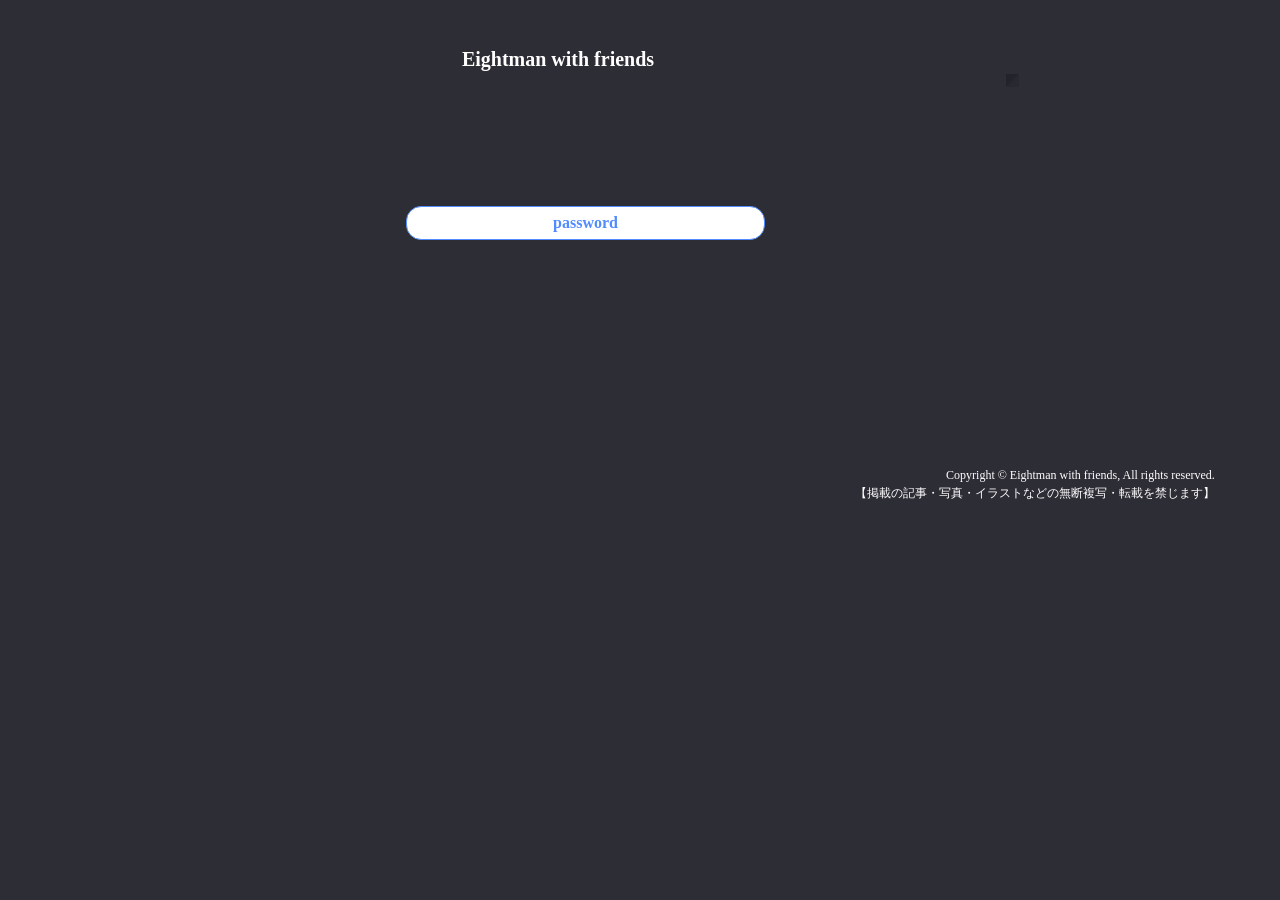
==== index.html @ 25fed185 "Add files via upload" ====
<!DOCTYPE html>
<html lang="ja">
<head>
<meta charset="UTF-8">
<meta name="viewport" content="width=device-width, initial-scale=1">
<title>Eightman with friendsのホームページ | 息抜きに。</title><!--[if lt IE 9]>
<script src="html5.js" type="text/javascript"></script>
<![endif]-->
<link rel="stylesheet" type="text/css" href="style.css"></head>
<body class="basic2 home" id="hpb-sp-20-0030-47">
<div id="page" class="site">
<header id="masthead" class="site-header sp-part-top sp-header2" role="banner">
<div id="masthead-inner" class="sp-part-top sp-header-inner">
<header id="sp-page-title-1" class="entry-header sp-part-top sp-page-title">
<h1 class="entry-title">Eightman with friends</h1></header>
<div id="sp-site-branding2-1" class="sp-part-top sp-site-branding2">
<h1 class="site-title sp-part-top sp-site-title" id=""><a href="index.html">Eightman with friendsのホームページ</a></h1>
<h2 class="site-description sp-part-top sp-catchphrase" id="">息抜きに。</h2>
<div class="extra sp-part-top sp-site-branding-extra" style="min-height: 20px" id="sp-site-branding-extra-1"></div></div></div></header>
<div id="main" class="site-main sp-part-top sp-main">
<div id="main-inner">
<div id="primary" class="content-area">
<div id="content" class="site-content sp-part-top sp-content page-toppage" role="main">
<article>
<div id="page-content" class="sp-part-top sp-block-container">
<p style="text-align : left;" class="paragraph"> </p><br><br><br><br><br><br><br>
<p style="text-align : center;" class="paragraph"> </p>
<div id="sp-button-1" class="sp-part-top sp-button"><a href="#">password</a></div>
<p style="text-align : center;" class="paragraph"> </p></div></article></div></div></div></div>
<footer id="colophon" class="site-footer sp-part-top sp-footer2" role="contentinfo">
<div id="colophon-inner" class="sp-part-top sp-footer-inner">
<div id="sp-block-container-1" class="sp-part-top sp-block-container">
<p class="copyright paragraph" style="text-align : right;">Copyright &copy; Eightman with friends, All rights reserved.<br>
【掲載の記事・写真・イラストなどの無断複写・転載を禁じます】</p></div></div></footer></div><script type="text/javascript" src="navigation.js"></script></body></html>
---- style.css ----
#colophon{
  background-color : #2d2d36;
}

#content{
  min-height : 50px;
}

#contenthead {
}

#masthead {
}

#page{
  font-size : 1.6rem;
}

#sidebar1 > nav{
  margin-bottom : 40px;
}

#sidebar2 > nav{
  margin-bottom : 40px;
}

*{
  box-sizing : border-box;
  
}

.screen-reader-text{
  display : none;
}

.sp-block-container{
  padding-top : 0px;
  padding-left : 0px;
  padding-right : 0px;
  padding-bottom : 0px;
}

.sp-block-container > h1{
  font-size : 2.4rem;
}

.sp-block-container > h2{
  font-size : 1.8rem;
}

.sp-block-container > h3{
  font-size : 1.5rem;
}

.sp-block-container > h4{
  font-size : 1.4rem;
}

.sp-block-container > h5{
  font-size : 1.3rem;
}

.sp-block-container > h6{
  font-size : 1.1rem;
}

.sp-block-container > hr{
  border-bottom-color : initial;
  color : #e2e2e2;
  margin-top : 25px;
  margin-left : 0px;
  margin-right : 0px;
  margin-bottom : 30px;
  border-top-width : 1px;
  border-left-width : medium;
  border-right-width : medium;
  border-bottom-width : medium;
  border-top-style : solid;
  border-left-style : none;
  border-right-style : none;
  border-bottom-style : none;
  border-top-color : #e2e2e2;
  border-left-color : initial;
  border-right-color : initial;
  border-bottom-color : initial;
  height : 1px;
}

.sp-block-container > p{
  font-size : 1.3rem;
  line-height : 1.5;
  text-align : justify;
  padding-left : 0.1em;
  padding-right : 0.1em;
  margin-top : 0.5em;
  margin-bottom : 1.5em;
  text-justify : inter-ideograph;
}

.sp-block-container > p.indent{
  padding-left : 1em;
}

.sp-block-container > p.large{
  font-size : 1.2em;
}

.sp-bread-crumb div{
  padding-bottom : 10px;
  margin-top : 10px;
  margin-right : 10px;
  width : auto;
  display : inline-block;
}

.sp-button{
  width : 122px;
}

.sp-button a{
  text-decoration : none;
  text-align : center;
  padding-top : 6px;
  padding-left : 0px;
  padding-right : 0px;
  padding-bottom : 6px;
  border-top-width : 1px;
  border-left-width : 1px;
  border-right-width : 1px;
  border-bottom-width : 1px;
  border-top-style : solid;
  border-left-style : solid;
  border-right-style : solid;
  border-bottom-style : solid;
  border-top-color : #f0f0f0;
  border-left-color : #f0f0f0;
  border-right-color : #f0f0f0;
  border-bottom-color : #f0f0f0;
  border-top-left-radius : 5px 5px;
  border-top-right-radius : 5px 5px;
  border-bottom-right-radius : 5px 5px;
  border-bottom-left-radius : 5px 5px;
  height : 100%;
  display : block;
  box-sizing : border-box;
}

.sp-button a:hover{
  border-top-width : 1px;
  border-left-width : 1px;
  border-right-width : 1px;
  border-bottom-width : 1px;
  border-top-style : solid;
  border-left-style : solid;
  border-right-style : solid;
  border-bottom-style : solid;
  border-top-color : #d8d8d8;
  border-left-color : #d8d8d8;
  border-right-color : #d8d8d8;
  border-bottom-color : #d8d8d8;
}

.sp-column.accordion > .column-label h3::after{
  border-top-width : 5px;
  border-left-width : 6px;
  border-right-width : 6px;
  border-top-style : solid;
  border-left-style : solid;
  border-right-style : solid;
  border-top-color : rgba(255, 255, 255, 0.45);
  border-left-color : transparent;
  border-right-color : transparent;
  width : 0px;
  height : 0px;
  display : block;
  position : absolute;
  top : 0.5em;
  right : 0px;
  content : "";
}

.sp-column.toggled-on > .column-label h3::after{
  display : none;
}

.sp-column.toggled-on > .column-label h3::before{
  border-left-width : 6px;
  border-right-width : 6px;
  border-bottom-width : 5px;
  border-left-style : solid;
  border-right-style : solid;
  border-bottom-style : solid;
  border-left-color : transparent;
  border-right-color : transparent;
  border-bottom-color : rgba(255, 255, 255, 0.45);
  width : 0px;
  height : 0px;
  display : block;
  position : absolute;
  top : 0.5em;
  right : 0px;
  content : "";
}

.sp-column > .column-body{
  padding-top : 5px;
  padding-left : 5px;
  padding-right : 5px;
  padding-bottom : 5px;
}

.sp-definition-list > dd{
  margin-left : 94px;
  margin-bottom : 25px;
}

.sp-definition-list > dt{
  padding-top : 5px;
  padding-left : 25px;
  padding-right : 0px;
  padding-bottom : 5px;
  margin-bottom : 10px;
}

.sp-form input{
  font-size : 1.4rem;
  font-family : "ヒラギノ角ゴ Pro W3", "Hiragino Kaku Gothic Pro", "メイリオ", Meiryo, Osaka, "ＭＳ Ｐゴシック", "MS PGothic", Arial, sans-serif;
}

.sp-form input[type="date"]{
  padding-top : 5px;
  padding-left : 5px;
  padding-right : 5px;
  padding-bottom : 5px;
  width : 90%;
}

.sp-form input[type="radio"]{
  vertical-align : middle;
  width : 20px;
}

.sp-form input[type="submit"]{
  font-size : 1.4rem;
  color : #555555;
  background-color : #dcdada;
  padding-top : 5px;
  padding-left : 8px;
  padding-right : 8px;
  padding-bottom : 5px;
  margin-top : 15px;
  width : auto;
  min-width : 100px;
  float : right;
  position : relative;
  cursor : pointer;
}

.sp-form input[type="text"]{
  padding-top : 5px;
  padding-left : 5px;
  padding-right : 5px;
  padding-bottom : 5px;
  width : 90%;
}

.sp-form table{
  border-top-width : 1px;
  border-left-width : 1px;
  border-top-style : solid;
  border-left-style : solid;
  border-top-color : #000000;
  border-left-color : #000000;
  width : 100%;
  border-collapse : collapse;
  border-spacing : 0px 0px;
}

.sp-form td{
  color : #000000;
  background-color : #ffffff;
  padding-top : 5px;
  padding-left : 18px;
  padding-right : 18px;
  padding-bottom : 5px;
  border-right-width : 1px;
  border-bottom-width : 1px;
  border-right-style : solid;
  border-bottom-style : solid;
  border-right-color : #000000;
  border-bottom-color : #000000;
  width : auto;
}

.sp-form textarea{
  font-size : 1.4rem;
  font-family : "ヒラギノ角ゴ Pro W3", "Hiragino Kaku Gothic Pro", "メイリオ", Meiryo, Osaka, "ＭＳ Ｐゴシック", "MS PGothic", Arial, sans-serif;
  padding-top : 5px;
  padding-left : 5px;
  padding-right : 5px;
  padding-bottom : 5px;
  width : 90%;
  height : 150px;
}

.sp-form th{
  font-weight : normal;
  color : #000000;
  background-color : #f4f4f4;
  text-align : left;
  padding-top : 5px;
  padding-left : 18px;
  padding-right : 18px;
  padding-bottom : 5px;
  border-right-width : 1px;
  border-bottom-width : 1px;
  border-right-style : solid;
  border-bottom-style : solid;
  border-right-color : #000000;
  border-bottom-color : #000000;
  width : auto;
  min-width : 50px;
}

.sp-google-map{
  background-position : center center;
  margin-top : 20px;
  max-width : 100%;
  word-wrap : normal;
}

.sp-google-map img{
  max-width : none !important;
}

.sp-html-src{
  margin-top : 20px;
}

.sp-html-src > iframe{
  display : block;
}

.sp-item-gallery.grid > ul > li{
  overflow : hidden;
}

.sp-item-gallery.masonry > ul > li{
  height : auto !important;
}

.sp-item-gallery > ul > li > div img.item-gallery-thumbnail{
  max-width : 100%;
}

.sp-list{
  padding-right : 1em;
  margin-bottom : 1.5em;
  list-style-position : inside;
}

.sp-list > li{
  text-align : justify;
  padding-top : 6px;
  padding-bottom : 6px;
  margin-top : 0px;
  margin-left : 0px;
  margin-right : 0px;
  margin-bottom : 0px;
  text-justify : inter-ideograph;
}

.sp-page-title > h1{
  font-size : 1.8rem;
  font-weight : bold;
}

.sp-part-top{
  display : block;
  position : relative;
  box-sizing : border-box;
}

.sp-part-top:not(table)::after{
  clear : both;
  display : table;
  content : "";
}

.sp-site-branding2 .site-description{
  font-size : 1rem;
  font-weight : normal;
  color : #929292;
}

.sp-site-navigation{
  color : black;
  background-color : white;
}

.sp-site-navigation .menu-toggle{
  display : none;
  cursor : pointer;
}

.sp-site-navigation.vertical{
  font-size : 1.3rem;
  border-top-width : 1px;
  border-bottom-width : 1px;
  border-top-style : solid;
  border-bottom-style : solid;
  border-top-color : #d2c9b8;
  border-bottom-color : #d2c9b8;
  width : 100%;
}

.sp-site-navigation.vertical ul{
  line-height : 30px;
  padding-top : 0px;
  padding-left : 0px;
  padding-right : 0px;
  padding-bottom : 0px;
  margin-top : 0px;
  margin-left : 0px;
  margin-right : 0px;
  margin-bottom : 0px;
  list-style-type : none;
  list-style-position : outside;
}

.sp-site-navigation.vertical ul li.current-menu-ancestor > a{
  color : #ffffff;
  background-color : rgba(0, 0, 0, 0.3);
}

.sp-site-navigation.vertical ul li.current-menu-item > a{
  color : #ffffff;
  background-color : rgba(0, 0, 0, 0.3);
}

.sp-site-navigation.vertical ul li.current_page_ancestor > a{
  color : #ffffff;
  background-color : rgba(0, 0, 0, 0.3);
}

.sp-site-navigation.vertical ul li.current_page_item > a{
  color : #ffffff;
  background-color : rgba(0, 0, 0, 0.3);
}

.sp-site-navigation.vertical ul li > a{
  text-decoration : none;
  padding-top : 10px;
  padding-left : 20px;
  padding-right : 20px;
  padding-bottom : 10px;
  display : block;
}

.sp-site-navigation.vertical ul li > a:active{
  color : #ffffff;
  background-color : rgba(0, 0, 0, 0.3);
}

.sp-site-navigation.vertical ul li > a:hover{
  color : #ffffff;
  background-color : rgba(0, 0, 0, 0.3);
}

.sp-site-navigation.vertical ul ul li > a{
  padding-top : 10px;
  padding-left : 40px;
  padding-right : 40px;
  padding-bottom : 10px;
}

.sp-site-navigation.vertical > ul{
  margin-top : 0px;
  margin-left : auto;
  margin-right : auto;
  margin-bottom : 0px;
  width : 100%;
}

.sp-site-navigation.vertical > ul > li{
  padding-top : 0px;
  padding-left : 0px;
  padding-right : 0px;
  padding-bottom : 0px;
  width : 100%;
}

.sp-site-navigation.vertical > ul > li:hover > ul{
  display : block;
}

.sp-sns-button > ul > li > iframe[src*="mixi"][src*="show_faces=false"]{
  max-width : 58px;
}

.sp-sns-button > ul > li > iframe[src*="mixi"][src*="show_faces=true"]{
  max-width : 100%;
}

.sp-table{
  margin-top : 5px;
  margin-left : auto;
  margin-right : auto;
  margin-bottom : 5px;
  border-top-width : 1px;
  border-left-width : 1px;
  border-top-style : solid;
  border-left-style : solid;
  border-top-color : #d8d8d8;
  border-left-color : #d8d8d8;
  width : 100%;
  display : table;
  border-collapse : collapse;
}

.sp-table > * > tr > td{
  padding-top : 5px;
  padding-left : 8px;
  padding-right : 8px;
  padding-bottom : 5px;
  border-right-width : 1px;
  border-bottom-width : 1px;
  border-right-style : solid;
  border-bottom-style : solid;
  border-right-color : #d8d8d8;
  border-bottom-color : #d8d8d8;
}

.sp-table > * > tr > th{
  padding-top : 5px;
  padding-left : 8px;
  padding-right : 8px;
  padding-bottom : 5px;
  border-right-width : 1px;
  border-bottom-width : 1px;
  border-right-style : solid;
  border-bottom-style : solid;
  border-right-color : #d8d8d8;
  border-bottom-color : #d8d8d8;
}

.sp-table > * > tr > th.col-title{
  background-color : rgba(0, 0, 0, 0.0625);
}

.sp-table > * > tr > th.row-title{
  background-color : rgba(0, 0, 0, 0.0625);
}

.sp-wp-post-list{
  padding-top : 0px;
  padding-left : 0px;
  padding-right : 0px;
  padding-bottom : 0px;
  margin-top : 2em;
  margin-left : 0px;
  margin-right : 0px;
  margin-bottom : 2em;
}

.sp-wp-post-list .navigation-post{
  margin-top : 0.67em;
}

.sp-wp-post-list .navigation-post .nav-next{
  margin-right : 10px;
  float : right;
}

.sp-wp-post-list .navigation-post .nav-previous{
  margin-left : 10px;
  float : left;
}

.sp-wp-post-list .navigation-post::after{
  clear : both;
  display : table;
  content : "";
}

.sp-wp-post-list .navigation-post > h1{
  display : none;
}

.sp-wp-post-list > article{
  margin-top : 0.67em;
  margin-left : 0px;
  margin-right : 0px;
  margin-bottom : 0.67em;
}

.sp-wp-post-list > h3{
  background-color : #f4f4f4;
  background-image : none;
  background-repeat : repeat;
  background-attachment : scroll;
  background-position : 0% 0%;
  background-clip : border-box;
  background-origin : padding-box;
  background-size : auto auto;
}

.sp-yahoo-map{
  background-position : center center;
  margin-top : 20px;
}

a{
  color : #256eff;
  outline-width : medium;
  outline-style : none;
  outline-color : black;
}

a:focus{
  color : #256eff;
  text-decoration : none;
}

a:hover{
  color : #256eff;
  text-decoration : none;
}

article{
  display : block;
}

aside{
  display : block;
}

body{
  font-size : 1.3rem;
  font-family : "ヒラギノ角ゴ Pro W3", "Hiragino Kaku Gothic Pro", "メイリオ", Meiryo, Osaka, "ＭＳ Ｐゴシック", "MS PGothic", Arial, sans-serif;
  line-height : 1.3;
  color : #000000;
  background-color : #2d2d36;
  text-align : left;
  padding-top : 0px;
  padding-left : 0px;
  padding-right : 0px;
  padding-bottom : 0px;
  margin-top : 0px;
  margin-left : 0px;
  margin-right : 0px;
  margin-bottom : 0px;
  word-wrap : break-word;
}

details{
  display : block;
}

dl{
  margin-top : 0px;
  box-sizing : border-box;
}

figcaption{
  display : block;
}

figure{
  display : block;
}

footer{
  display : block;
}

h1{
  margin-top : 0px;
  box-sizing : border-box;
}

h2{
  margin-top : 0px;
  box-sizing : border-box;
}

h3{
  margin-top : 0px;
  box-sizing : border-box;
}

h4{
  margin-top : 0px;
  box-sizing : border-box;
}

h5{
  margin-top : 0px;
  box-sizing : border-box;
}

h6{
  margin-top : 0px;
  box-sizing : border-box;
}

header{
  display : block;
}

hgroup{
  display : block;
}

html{
  font-size : 62.5%;
}

main{
  display : block;
}

nav{
  display : block;
  box-sizing : border-box;
}

ol{
  margin-top : 0px;
  box-sizing : border-box;
}

p{
  margin-top : 0px;
  box-sizing : border-box;
}

section{
  display : block;
}

summary{
  display : block;
}

table{
  margin-top : 0px;
  box-sizing : border-box;
}

ul{
  margin-top : 0px;
  margin-left : 0px;
  margin-right : 0px;
  margin-bottom : 0px;
  box-sizing : border-box;
}

@media not screen, screen and (min-width: 569px) {

  #colophon-inner{
    margin-top : 0px;
    margin-left : auto;
    margin-right : auto;
    margin-bottom : 0px;
    width : 1300px;
    box-sizing : content-box;
  }

  #colophon > #colophon-inner > .sp-site-navigation{
    padding-top : 17px;
    padding-left : 100%;
    padding-right : 100%;
    padding-bottom : 17px;
    margin-left : -100%;
    margin-right : -100%;
  }

  #content{
    min-height : 50px;
  }

  #contenthead{
    margin-bottom : 53px;
  }

  #contenthead > a{
    margin-left : -60px;
    margin-right : -60px;
  }

  #main{
    margin-top : 0px;
    margin-left : auto;
    margin-right : auto;
    margin-bottom : 0px;
    width : 1300px;
    box-sizing : content-box;
  }

  #masthead{
    margin-bottom : 0px;
    min-height : 100px;
  }

  #masthead nav{
    padding-top : 29px;
    max-width : 1040px;
    float : right;
  }

  #masthead-inner{
    margin-top : 0px;
    margin-left : auto;
    margin-right : auto;
    margin-bottom : 0px;
    width : 1300px;
    box-sizing : content-box;
  }

  #page{
    margin-top : 0px;
    margin-left : auto;
    margin-right : auto;
    margin-bottom : 0px;
    overflow : hidden;
  }

  .sp-google-map{
    width : 400px;
    min-height : 300px;
  }

  .sp-html-src {
  }

  .sp-html-src > iframe{
    margin-left : auto;
    margin-right : auto;
  }

  .sp-site-branding2{
    padding-top : 20px;
  }

  .sp-site-branding2 .extra{
    width : 50%;
    position : absolute;
    bottom : 0px;
    right : 0px;
  }

  .sp-site-branding2 .extra > p{
    font-size : 1.3rem;
    color : #929292;
    text-align : right;
    padding-top : 0px;
    padding-left : 0px;
    padding-right : 0px;
    padding-bottom : 0px;
    margin-top : 0px;
    margin-left : 0px;
    margin-right : 0px;
    margin-bottom : 0px;
  }

  .sp-site-branding2 .extra > p.indent{
    padding-left : 1em;
  }

  .sp-site-branding2 .extra > p.large{
    font-size : 1.5rem;
  }

  .sp-site-branding2 .site-description{
    text-align : right;
    width : 100%;
    height : auto;
    position : absolute;
    top : 15px;
  }

  .sp-site-branding2 .site-title{
    margin-top : 0px;
    margin-left : 0px;
    margin-right : 0px;
    margin-bottom : 0px;
    height : 66px;
    float : left;
  }

  .sp-site-branding2 .site-title a{
    height : 100%;
    display : block;
  }

  .sp-site-navigation.horizontal ul{
    padding-top : 0px;
    padding-left : 0px;
    padding-right : 0px;
    padding-bottom : 0px;
    margin-top : 0px;
    margin-left : 0px;
    margin-right : 0px;
    margin-bottom : 0px;
    list-style-type : none;
    list-style-position : outside;
  }

  .sp-site-navigation.horizontal ul li.current-menu-ancestor > a{
    color : #ffffff;
    background-color : rgba(0, 0, 0, 0.3);
  }

  .sp-site-navigation.horizontal ul li.current-menu-item > a{
    color : #ffffff;
    background-color : rgba(0, 0, 0, 0.3);
  }

  .sp-site-navigation.horizontal ul li.current_page_ancestor > a{
    color : #ffffff;
    background-color : rgba(0, 0, 0, 0.3);
  }

  .sp-site-navigation.horizontal ul li.current_page_item > a{
    color : #ffffff;
    background-color : rgba(0, 0, 0, 0.3);
  }

  .sp-site-navigation.horizontal ul li > a{
    text-decoration : none;
  }

  .sp-site-navigation.horizontal ul li > a:active{
    color : #ffffff;
    background-color : rgba(0, 0, 0, 0.3);
  }

  .sp-site-navigation.horizontal ul li > a:hover{
    color : #ffffff;
    background-color : rgba(0, 0, 0, 0.3);
  }

  .sp-site-navigation.horizontal ul ul{
    border-bottom-color : initial;
    background-color : #ffffff;
    border-top-width : 1px;
    border-left-width : 1px;
    border-right-width : 1px;
    border-bottom-width : medium;
    border-top-style : solid;
    border-left-style : solid;
    border-right-style : solid;
    border-bottom-style : none;
    border-top-color : #3c3f53;
    border-left-color : #3c3f53;
    border-right-color : #3c3f53;
    border-bottom-color : initial;
    width : auto;
    min-width : 150px;
    display : none;
    position : absolute;
    top : 100%;
    left : 0px;
    z-index : 9999;
  }

  .sp-site-navigation.horizontal ul ul li{
    border-bottom-width : 1px;
    border-bottom-style : solid;
    border-bottom-color : #3c3f53;
    width : 100%;
    white-space : nowrap;
  }

  .sp-site-navigation.horizontal ul ul li > a{
    padding-top : 5px;
    padding-left : 1em;
    padding-right : 1em;
    padding-bottom : 5px;
    display : block;
  }

  .sp-site-navigation.horizontal > ul::after{
    clear : both;
    display : table;
    content : "";
  }

  .sp-site-navigation.horizontal > ul > li{
    float : left;
    position : relative;
  }

  .sp-site-navigation.horizontal > ul > li:hover{
    position : relative;
  }

  .sp-site-navigation.horizontal > ul > li:hover > ul{
    display : block;
  }

  .sp-site-navigation.horizontal > ul > li > a{
    padding-top : 0.5em;
    padding-left : 2em;
    padding-right : 2em;
    padding-bottom : 0.5em;
    display : block;
  }

  .sp-site-navigation.minimal{
    text-align : center;
    margin-top : 0px;
    margin-left : auto;
    margin-right : auto;
    margin-bottom : 20px;
  }

  .sp-site-navigation.minimal ul{
    padding-top : 0px;
    padding-left : 0px;
    padding-right : 0px;
    padding-bottom : 0px;
    margin-top : 0px;
    margin-left : 0px;
    margin-right : 0px;
    margin-bottom : 0px;
    list-style-type : none;
    list-style-position : outside;
  }

  .sp-site-navigation.minimal ul li:last-child{
    margin-right : 0px;
  }

  .sp-site-navigation.minimal ul li > a:active{
    text-decoration : underline;
  }

  .sp-site-navigation.minimal ul li > a:hover{
    text-decoration : underline;
  }

  .sp-site-navigation.minimal > ul li{
    margin-right : 10px;
    display : inline;
  }

  .sp-site-navigation.minimal > ul ul{
    margin-left : 10px;
    display : inline;
  }

  .sp-yahoo-map{
    width : 400px;
    min-height : 300px;
  }

  body{
    min-width : 1300px;
  }

  body:not(.home) #contenthead{
    margin-bottom : 10px;
  }
}

@media not screen, screen and (min-width: 569px) {

  #content{
    width : 1300px;
  }

  #contenthead{
    width : 1300px;
  }
}

@media screen and (max-width: 568px) {

  #content{
    min-height : 50px;
  }

  #contenthead{
    margin-bottom : 14px;
  }

  #contenthead > a{
    padding-top : 10px;
  }

  #main-inner{
    padding-left : 20px;
    padding-right : 20px;
  }

  #masthead{
    min-height : 63px;
  }

  #sidebar1{
    padding-left : 20px;
    padding-right : 20px;
  }

  #sidebar2{
    padding-left : 20px;
    padding-right : 20px;
  }

  *{
    box-sizing : border-box;
  }

  .sp-block-container{
    padding-top : 0px;
    padding-left : 5px;
    padding-right : 5px;
    padding-bottom : 0px;
  }

  .sp-bread-crumb{
    padding-left : 10px;
    padding-right : 10px;
  }

  .sp-definition-list > dd{
    margin-left : 20px;
  }

  .sp-form input{
    width : 90%;
  }

  .sp-form input[type="submit"] {
  }

  .sp-form table{
    border-top-width : 1px;
    border-top-style : solid;
    border-top-color : #d8d8d8;
  }

  .sp-form td{
    width : auto;
    display : block;
  }

  .sp-form textarea{
    width : 90%;
  }

  .sp-form th{
    width : auto;
    display : block;
  }

  .sp-google-map{
    padding-bottom : 56.25%;
    width : auto !important;
    height : 0px;
    min-height : 300px;
    position : relative;
    overflow : hidden;
  }

  .sp-google-map iframe{
    width : 100%;
    height : 100%;
    position : absolute;
    top : 0px;
    left : 0px;
  }

  .sp-html-src {
  }

  .sp-html-src > .video{
    padding-bottom : 56.25%;
    margin-top : 20px;
    width : auto !important;
    height : 0px;
    position : relative;
    overflow : hidden;
  }

  .sp-html-src > .video > iframe{
    width : 100% !important;
    height : 100% !important;
    position : absolute;
    top : 0px;
    left : 0px;
  }

  .sp-html-src > .youtube{
    padding-bottom : 56.25%;
    margin-top : 20px;
    width : auto !important;
    height : 0px;
    position : relative;
    overflow : hidden;
  }

  .sp-html-src > .youtube > iframe{
    width : 100% !important;
    height : 100% !important;
    position : absolute;
    top : 0px;
    left : 0px;
  }

  .sp-html-src > iframe{
    width : 100%;
  }

  .sp-image{
    max-width : 100%;
    height : auto;
  }

  .sp-site-branding2 .extra{
    padding-top : 5px;
  }

  .sp-site-branding2 .extra > p{
    font-size : 1rem;
    color : #929292;
    text-align : left;
    padding-top : 0px;
    padding-left : 10px;
    padding-right : 10px;
    padding-bottom : 0px;
    margin-top : 0px;
    margin-left : 0px;
    margin-right : 0px;
    margin-bottom : 0px;
    width : 100%;
  }

  .sp-site-branding2 .site-description{
    text-align : center;
  }

  .sp-site-branding2 .site-title{
    text-align : center;
  }

  .sp-site-navigation .menu-toggle{
    background-color : rgba(0, 0, 0, 0.3);
    padding-top : 10px;
    padding-left : 10px;
    padding-right : 10px;
    padding-bottom : 10px;
    margin-top : 0px;
    margin-left : 0px;
    margin-right : 0px;
    margin-bottom : 0px;
    cursor : pointer;
  }

  .sp-site-navigation ul{
    list-style-type : none;
    list-style-position : outside;
  }

  .sp-site-navigation.button-menu .menu-toggle{
    display : block;
  }

  .sp-site-navigation.button-menu ul ul{
    display : block;
  }

  .sp-site-navigation.button-menu ul.toggled-on{
    display : block;
  }

  .sp-site-navigation.button-menu > ul{
    display : none;
  }

  .sp-site-navigation.horizontal{
    padding-top : 0px;
    margin-top : 10px;
    position : relative;
  }

  .sp-site-navigation.horizontal ul{
    background-color : #ffffff;
    padding-top : 0px;
    padding-left : 0px;
    padding-right : 0px;
    padding-bottom : 0px;
    width : auto;
    height : auto;
  }

  .sp-site-navigation.horizontal ul li{
    padding-left : 0px;
    border-left-width : 0px;
    width : auto;
    float : none;
  }

  .sp-site-navigation.horizontal ul li.current-menu-ancestor > a{
    color : #ffffff;
    background-color : rgba(0, 0, 0, 0.3);
  }

  .sp-site-navigation.horizontal ul li.current-menu-item > a{
    color : #ffffff;
    background-color : rgba(0, 0, 0, 0.3);
  }

  .sp-site-navigation.horizontal ul li.current_page_ancestor > a{
    color : #ffffff;
    background-color : rgba(0, 0, 0, 0.3);
  }

  .sp-site-navigation.horizontal ul li.current_page_item > a{
    color : #ffffff;
    background-color : rgba(0, 0, 0, 0.3);
  }

  .sp-site-navigation.horizontal ul li > a{
    line-height : 24px;
    padding-top : 8px;
    padding-left : 25px;
    padding-right : 10px;
    padding-bottom : 7px;
    float : none;
    display : block;
  }

  .sp-site-navigation.horizontal ul li > a:active{
    color : #ffffff;
    background-color : rgba(0, 0, 0, 0.3);
  }

  .sp-site-navigation.horizontal ul li > a:hover{
    color : #ffffff;
    background-color : rgba(0, 0, 0, 0.3);
  }

  .sp-site-navigation.horizontal ul ul{
    border-bottom-color : initial;
    background-color : transparent;
    border-top-width : medium;
    border-left-width : medium;
    border-right-width : medium;
    border-bottom-width : medium;
    border-top-style : none;
    border-left-style : none;
    border-right-style : none;
    border-bottom-style : none;
    border-top-color : initial;
    border-left-color : initial;
    border-right-color : initial;
    border-bottom-color : initial;
    width : auto;
    min-width : 150px;
    display : block;
    position : relative;
    top : 100%;
    left : 0px;
    z-index : 9999;
  }

  .sp-site-navigation.horizontal ul ul li{
    border-bottom-color : initial;
    border-bottom-width : medium;
    border-bottom-style : none;
    border-bottom-color : initial;
  }

  .sp-site-navigation.horizontal ul ul li > a{
    border-bottom-color : initial;
    padding-top : 8px;
    padding-left : 50px;
    padding-right : 50px;
    padding-bottom : 8px;
    border-bottom-width : medium;
    border-bottom-style : none;
    border-bottom-color : initial;
  }

  .sp-site-navigation.minimal{
    text-align : center;
    margin-bottom : 20px;
  }

  .sp-site-navigation.minimal ul{
    padding-top : 0px;
    padding-left : 0px;
    padding-right : 0px;
    padding-bottom : 0px;
    margin-top : 0px;
    margin-left : 0px;
    margin-right : 0px;
    margin-bottom : 0px;
    list-style-type : none;
    list-style-position : outside;
  }

  .sp-site-navigation.minimal ul li{
    display : block;
  }

  .sp-site-navigation.minimal ul li > a{
    display : block;
  }

  .sp-site-navigation.minimal ul li > a:hover{
    text-decoration : underline;
  }

  .sp-table{
    display : block;
    overflow-x : auto;
  }

  .sp-yahoo-map{
    padding-bottom : 56.25%;
    width : auto !important;
    height : 0px;
    min-height : 300px;
    position : relative;
    overflow : hidden;
  }

  .sp-yahoo-map iframe{
    width : 100%;
    height : 100%;
    position : absolute;
    top : 0px;
    left : 0px;
  }

  embed{
    max-width : 100%;
  }
}

.page-toppage#content #page-content > .large{
  font-size : 1.2em;
}

.page-toppage#content #page-content > .medium{
  font-size : 1em;
}

.page-toppage#content #page-content > .small{
  font-size : 0.9em;
}

.page-toppage#content #page-content > .x-large{
  font-size : 1.5em;
}

.page-toppage#content #page-content > .x-small{
  font-size : 0.8em;
}

.page-toppage#content #page-content > .xx-large{
  font-size : 2em;
}

.page-toppage#content #page-content > .xx-small{
  font-size : 0.7em;
}

.page-toppage#content #page-content > em{
  font-style : oblique;
  color : #515151;
  border-bottom-width : 1px;
  border-bottom-style : solid;
  border-bottom-color : #515151;
}

.page-toppage#content #page-content > h1{
  color : #000000;
}

.page-toppage#content #page-content > h2{
  color : #000000;
}

.page-toppage#content #page-content > h3{
  color : #000000;
}

.page-toppage#content #page-content > h4{
  line-height : 1.2;
  color : #000000;
  text-align : left;
  clear : both;
}

.page-toppage#content #page-content > h5{
  font-size : 1.08em;
  line-height : 1.2;
  color : #000000;
  text-align : left;
  clear : both;
}

.page-toppage#content #page-content > h6{
  font-size : 1em;
  color : #000000;
}

.page-toppage#content #page-content > p{
  line-height : 1.4;
  color : #515151;
  text-align : left;
  margin-top : 0.5em;
  margin-left : 1em;
  margin-right : 1em;
  margin-bottom : 0.5em;
}

.page-toppage#content #page-content > p.indent{
  padding-left : 10px;
}

.page-toppage#content #page-content > strong{
  font-weight : bold;
  color : #515151;
}

#sp-block-container-1 .copyright{
  font-size : 1.2rem;
  padding-top : 15px;
  padding-left : 20px;
  padding-bottom : 15px;
  margin-top : 0px;
  margin-bottom : 0px;
}

#sp-definition-list-1, #sp-definition-list-2{
  padding-top : 0px;
  padding-left : 0px;
  padding-right : 0px;
  padding-bottom : 0px;
  margin-top : 0px;
  margin-left : 0px;
  margin-right : 0px;
  margin-bottom : 0px;
  width : 100%;
  list-style-type : none;
}

#sp-definition-list-1 dd, #sp-definition-list-2 dd{
  padding-top : 13px;
  padding-left : 16px;
  padding-right : 0px;
  padding-bottom : 20px;
  margin-top : 0px;
  margin-left : 0px;
  margin-right : 0px;
  margin-bottom : 0px;
}

#sp-definition-list-1 dt, #sp-definition-list-2 dt{
  padding-top : 0px;
  padding-left : 0px;
  padding-right : 0px;
  padding-bottom : 1px;
  margin-top : 0px;
  margin-left : 0px;
  margin-right : 0px;
  margin-bottom : 0px;
  border-bottom-width : 1px;
  border-bottom-style : dotted;
  border-bottom-color : #858585;
}

#sp-definition-list-1 > dd, #sp-definition-list-2 > dd{
  color : #333333;
}

#sp-definition-list-1 > dt, #sp-definition-list-2 > dt{
  font-weight : bold;
  color : #333333;
  padding-top : 0px;
  padding-left : 0px;
  padding-right : 0px;
  padding-bottom : 1px;
  margin-top : 0px;
  margin-left : 0px;
  margin-right : 0px;
  margin-bottom : 0px;
  border-bottom-width : 1px;
  border-bottom-style : dotted;
  border-bottom-color : #858585;
}

#sp-site-branding2-1{
  padding-top : 0px;
}

#sp-site-branding2-1 .extra{
  display : none;
}

#sp-site-branding2-1 .site-description{
  display : none;
}

#sp-site-branding2-1 .site-title{
  background-image : url(img/site-title.png);
  background-repeat : no-repeat;
  overflow : hidden;
}

#sp-site-branding2-1 .site-title a{
  text-indent : -9999px;
  width : 100%;
  height : 100%;
  display : block;
}

@media not screen, screen and (min-width: 569px) {

  #sp-site-branding2-1{
    padding-top : 40px;
    float : left;
  }

  #sp-site-branding2-1 .site-title{
    background-size : 230px 24px;
    margin-top : 0px;
    width : 230px;
    height : 24px;
  }
}

@media screen and (max-width: 568px) {

  #sp-site-branding2-1{
    padding-top : 27px;
  }

  #sp-site-branding2-1 .site-title{
    background-size : 182px 19px;
    margin-top : 0px;
    margin-left : auto;
    margin-right : auto;
    width : 182px;
    height : 19px;
  }
}

#sp-image-1{
  max-width : 100%;
}

#sp-button-1{
  line-height : 2;
  margin-right : 1em;
  margin-bottom : 1em;
  width : auto;
  min-width : 100px;
  height : auto;
  min-height : 30px;
  display : table;
}

#sp-button-1 > a{
  font-size : 1.6rem;
  font-weight : bold;
  color : #518bff;
  background-color : #ffffff;
  text-align : center;
  padding-top : 0px;
  padding-left : 20px;
  padding-right : 20px;
  padding-bottom : 0px;
  border-top-width : 1px;
  border-left-width : 1px;
  border-right-width : 1px;
  border-bottom-width : 1px;
  border-top-style : solid;
  border-left-style : solid;
  border-right-style : solid;
  border-bottom-style : solid;
  border-top-color : #518bff;
  border-left-color : #518bff;
  border-right-color : #518bff;
  border-bottom-color : #518bff;
  border-top-left-radius : 15px 15px;
  border-top-right-radius : 15px 15px;
  border-bottom-right-radius : 15px 15px;
  border-bottom-left-radius : 15px 15px;
  height : auto;
  min-height : 30px;
  display : table-cell;
  outline-width : medium;
  outline-style : none;
  outline-color : black;
}

.page-custom#content #page-content{
  line-height : 2;
  padding-top : 20px;
  padding-bottom : 20px;
}

.page-custom#content #page-content + footer{
  padding-top : 0px;
  padding-bottom : 20px;
}

.page-custom#content #page-content > .acronym{
  border-bottom-width : 1px;
  border-bottom-style : dotted;
  border-bottom-color : #d5d5d5;
  cursor : help;
}

.page-custom#content #page-content > .address{
  font-style : italic;
}

.page-custom#content #page-content > .big{
  font-size : 2rem;
}

.page-custom#content #page-content > .ins{
  background-color : #fff9bf;
  text-decoration : none;
}

.page-custom#content #page-content > .pre{
  line-height : 1.6;
  background-color : #ffffff;
  padding-top : 1.6em;
  padding-left : 1.6em;
  padding-right : 1.6em;
  padding-bottom : 1.6em;
  margin-bottom : 1.6em;
  max-width : 100%;
  white-space : pre;
  overflow : auto;
}

.page-custom#content #page-content > a{
  text-decoration : underline;
}

.page-custom#content #page-content > a:visited{
  text-decoration : none;
}

.page-custom#content #page-content > a:hover{
  text-decoration : none;
}

.page-custom#content #page-content > a > img:not(.sp-image){
  margin-top : 20px;
  margin-bottom : 20px;
}

.page-custom#content #page-content > abbr{
  border-bottom-width : 1px;
  border-bottom-style : dotted;
  border-bottom-color : #d5d5d5;
  cursor : help;
}

.page-custom#content #page-content > acronym{
  border-bottom-width : 1px;
  border-bottom-style : dotted;
  border-bottom-color : #d5d5d5;
  cursor : help;
}

.page-custom#content #page-content > address{
  font-style : italic;
}

.page-custom#content #page-content > big{
  font-size : 2rem;
}

.page-custom#content #page-content > blockquote{
  background-color : #ffffff;
  padding-top : 20px;
  padding-left : 20px;
  padding-right : 20px;
  padding-bottom : 20px;
  margin-top : 0px;
  margin-left : 0px;
  margin-right : 0px;
  margin-bottom : 20px;
  border-top-width : 1px;
  border-left-width : 1px;
  border-right-width : 1px;
  border-bottom-width : 1px;
  border-top-style : solid;
  border-left-style : solid;
  border-right-style : solid;
  border-bottom-style : solid;
  border-top-color : #cccccc;
  border-left-color : #cccccc;
  border-right-color : #cccccc;
  border-bottom-color : #cccccc;
}

.page-custom#content #page-content > blockquote p{
  margin-top : 19px;
  margin-bottom : 0px;
}

.page-custom#content #page-content > blockquote p:first-child{
  margin-top : 0px;
}

.page-custom#content #page-content > dl:not(.sp-definition-list){
  margin-bottom : 20px;
}

.page-custom#content #page-content > dl:not(.sp-definition-list) > dd{
  margin-top : 10px;
  margin-left : 35px;
  margin-right : 0px;
  margin-bottom : 0px;
}

.page-custom#content #page-content > dl:not(.sp-definition-list) > dt{
  padding-top : 0px;
  padding-left : 15px;
  padding-bottom : 0px;
  margin-top : 20px;
  border-left-width : 5px;
  border-left-style : solid;
  border-left-color : #f9c54f;
}

.page-custom#content #page-content > dl:not(.sp-definition-list) > dt:nth-of-type(1){
  margin-top : 0px;
}

.page-custom#content #page-content > h1{
  font-size : 2.8rem;
  font-weight : bold;
  line-height : 2;
  margin-bottom : 10px;
  border-bottom-width : 3px;
  border-bottom-style : solid;
  border-bottom-color : #8b8d8f;
}

.page-custom#content #page-content > h2{
  font-size : 2.4rem;
  font-weight : bold;
  line-height : 2;
  margin-bottom : 10px;
  border-bottom-width : 1px;
  border-bottom-style : solid;
  border-bottom-color : #8b8d8f;
}

.page-custom#content #page-content > h3{
  font-size : 2rem;
  font-weight : bold;
  line-height : 2;
  margin-bottom : 10px;
  border-bottom-width : 1px;
  border-bottom-style : solid;
  border-bottom-color : #8b8d8f;
}

.page-custom#content #page-content > h4{
  font-size : 1.8rem;
  font-weight : normal;
  line-height : 2;
  margin-bottom : 10px;
  border-bottom-width : 1px;
  border-bottom-style : solid;
  border-bottom-color : #8b8d8f;
}

.page-custom#content #page-content > h5{
  font-size : 1.4rem;
  font-weight : normal;
  line-height : 1.3;
  margin-bottom : 10px;
  border-bottom-width : 1px;
  border-bottom-style : solid;
  border-bottom-color : #8b8d8f;
}

.page-custom#content #page-content > h6{
  font-size : 1.3rem;
  font-weight : normal;
  line-height : 1.3;
  margin-bottom : 10px;
  border-bottom-width : 1px;
  border-bottom-style : solid;
  border-bottom-color : #8b8d8f;
}

.page-custom#content #page-content > hr{
  background-color : #d5d5d5;
  margin-top : 20px;
  margin-bottom : 20px;
  border-top-style : solid;
  border-left-style : none;
  border-right-style : none;
  border-bottom-style : none;
  width : 100%;
  height : 1px;
}

.page-custom#content #page-content > ins{
  background-color : #fff9bf;
  text-decoration : none;
}

.page-custom#content #page-content > ol{
  padding-top : 0px;
  padding-left : 0px;
  padding-right : 0px;
  padding-bottom : 0px;
  margin-top : 0px;
  margin-left : 0px;
  margin-right : 0px;
  margin-bottom : 20px;
  list-style-position : inside;
}

.page-custom#content #page-content > ol li{
  padding-top : 0px;
  padding-left : 0px;
  padding-right : 0px;
  padding-bottom : 0px;
}

.page-custom#content #page-content > ol ol{
  margin-left : 20px;
  margin-bottom : 0px;
}

.page-custom#content #page-content > ol > ol > li:nth-of-type(1){
  padding-top : 0px;
}

.page-custom#content #page-content > p{
  font-size : 1.6rem;
  line-height : 1.6;
}

.page-custom#content #page-content > p:nth-of-type(1){
  margin-top : 0px;
}

.page-custom#content #page-content > pre{
  line-height : 1.6;
  background-color : #ffffff;
  padding-top : 1.6em;
  padding-left : 1.6em;
  padding-right : 1.6em;
  padding-bottom : 1.6em;
  margin-bottom : 1.6em;
  max-width : 100%;
  white-space : pre;
  overflow : auto;
}

.page-custom#content #page-content > table:not(.sp-table){
  margin-top : 0px;
  margin-left : 0px;
  margin-right : 0px;
  margin-bottom : 20px;
  width : 100%;
  border-collapse : collapse;
}

.page-custom#content #page-content > table:not(.sp-table) > tbody > tr > td{
  color : #333333;
  background-color : #ffffff;
  padding-top : 10px;
  padding-left : 20px;
  padding-right : 20px;
  padding-bottom : 10px;
  border-top-width : 1px;
  border-left-width : 1px;
  border-right-width : 1px;
  border-bottom-width : 1px;
  border-top-style : solid;
  border-left-style : solid;
  border-right-style : solid;
  border-bottom-style : solid;
  border-top-color : #cccccc;
  border-left-color : #cccccc;
  border-right-color : #cccccc;
  border-bottom-color : #cccccc;
}

.page-custom#content #page-content > table:not(.sp-table) > tbody > tr > th{
  font-weight : bold;
  color : #ffffff;
  background-color : #9d9d9d;
  padding-top : 10px;
  padding-left : 20px;
  padding-right : 20px;
  padding-bottom : 10px;
  border-top-width : 1px;
  border-left-width : 1px;
  border-right-width : 1px;
  border-bottom-width : 1px;
  border-top-style : solid;
  border-left-style : solid;
  border-right-style : solid;
  border-bottom-style : solid;
  border-top-color : #cccccc;
  border-left-color : #cccccc;
  border-right-color : #cccccc;
  border-bottom-color : #cccccc;
}

.page-custom#content #page-content > table:not(.sp-table) > tbody > tr > th.col-title{
  font-weight : bold;
  color : #ffffff;
  background-color : #9d9d9d;
  padding-top : 10px;
  padding-left : 20px;
  padding-right : 20px;
  padding-bottom : 10px;
  border-top-width : 1px;
  border-left-width : 1px;
  border-right-width : 1px;
  border-bottom-width : 1px;
  border-top-style : solid;
  border-left-style : solid;
  border-right-style : solid;
  border-bottom-style : solid;
  border-top-color : #cccccc;
  border-left-color : #cccccc;
  border-right-color : #cccccc;
  border-bottom-color : #cccccc;
}

.page-custom#content #page-content > table:not(.sp-table) > tbody > tr > th.row-title{
  font-weight : bold;
  color : #ffffff;
  background-color : #9d9d9d;
  padding-top : 10px;
  padding-left : 20px;
  padding-right : 20px;
  padding-bottom : 10px;
  border-top-width : 1px;
  border-left-width : 1px;
  border-right-width : 1px;
  border-bottom-width : 1px;
  border-top-style : solid;
  border-left-style : solid;
  border-right-style : solid;
  border-bottom-style : solid;
  border-top-color : #cccccc;
  border-left-color : #cccccc;
  border-right-color : #cccccc;
  border-bottom-color : #cccccc;
}

.page-custom#content #page-content > ul:not(.sp-list){
  padding-top : 0px;
  padding-left : 0px;
  padding-right : 0px;
  padding-bottom : 0px;
  margin-top : 0px;
  margin-left : 0px;
  margin-right : 0px;
  margin-bottom : 20px;
  list-style-type : none;
  list-style-position : outside;
}

.page-custom#content #page-content > ul:not(.sp-list) li{
  background-image : url(img/icon-arrow-right.png);
  background-repeat : no-repeat;
  background-position : left 12px;
  background-size : 3px 5px;
  padding-top : 0px;
  padding-left : 14px;
  padding-right : 0px;
  padding-bottom : 0px;
}

.page-custom#content #page-content > ul:not(.sp-list) ul{
  margin-left : 12px;
  margin-bottom : 0px;
}

.page-custom#content #page-content > ul:not(.sp-list) > ul > li:nth-of-type(1){
  padding-top : 0px;
}

#sp-page-title-1{
  background-color : #ffffff;
  background-image : none;
  background-repeat : repeat;
  background-attachment : scroll;
  background-position : 0% 0%;
  background-clip : border-box;
  background-origin : padding-box;
  background-size : auto auto;
  padding-top : 0px;
  padding-left : 0px;
  padding-right : 0px;
  padding-bottom : 0px;
  margin-top : 0px;
  margin-left : 0px;
  margin-right : 0px;
  margin-bottom : 0px;
  width : 100%;
  height : auto;
  position : relative;
}

#sp-page-title-1::after{
  padding-top : 0px;
  padding-left : 0px;
  padding-right : 0px;
  padding-bottom : 0px;
  margin-top : 0px;
  margin-left : 0px;
  margin-right : 0px;
  margin-bottom : 0px;
  border-left-width : 13px;
  border-bottom-width : 13px;
  border-left-style : solid;
  border-bottom-style : solid;
  border-left-color : rgba(0, 0, 0, 0.2);
  border-bottom-color : rgba(0, 0, 0, 0.1);
  width : 0px;
  height : 0px;
  display : block;
  position : absolute;
  bottom : 0px;
  right : 0px;
  content : "";
}

#sp-page-title-1 > h1{
  font-size : 20px;
  color : #676767;
  padding-top : 20px;
  padding-left : 15px;
  padding-right : 15px;
  padding-bottom : 15px;
  margin-top : 0px;
  margin-left : 0px;
  margin-right : 0px;
  margin-bottom : 0px;
}

.page-custom#content #page-content > h1{
  font-family : "游ゴシック";
  color : #ffffff;
}

.page-custom#content #page-content > h2{
  font-size : 2rem;
  font-family : "游ゴシック";
  color : #ffffff;
}

.page-custom#content #page-content > h3{
  font-size : 2.5rem;
  font-family : "Script";
  color : #ffffff;
}

.page-custom#content #page-content > p{
  font-size : 1.7rem;
  font-family : "游ゴシック";
  color : #ffffff;
}

.page-toppage#content #page-content > p{
  font-size : 2.5rem;
  font-family : "Script";
  color : #ffffff;
  text-align : center;
}

#sp-block-container-1 > p{
  font-size : 1.3rem;
  font-family : "Script";
  color : #ffffff;
  background-color : transparent;
}

#sp-button-1 > a{
  font-family : "Script";
}

#sp-definition-list-1 > dd{
  color : #ffffff;
}

#sp-definition-list-1 > dt{
  color : #ffffff;
}

#sp-definition-list-2 > dd{
  color : #ffffff;
}

#sp-definition-list-2 > dt{
  color : #ffffff;
}

#sp-page-title-1{
  background-color : transparent;
}

#sp-page-title-1 h1{
  font-size : 2rem;
  font-family : "Script";
  color : #ffffff;
  background-color : transparent;
  text-align : center;
}

#sp-site-branding2-1 .site-title{
  background-image : none;
}

@media not screen, screen and (min-width: 569px) {

  #sp-block-container-1{
    margin-top : 38px;
    margin-bottom : 164px;
    width : 1216px;
    min-height : 78px;
  }

  #sp-button-1{
    width : 359px;
    height : auto;
    float : none;
    position : absolute;
    top : 93px;
    bottom : auto;
    right : auto;
    left : 406px;
  }

  #sp-image-1{
    margin-top : -51px;
    margin-left : 0px;
    margin-right : 0px;
    margin-bottom : 0px;
    width : 1600px;
    height : 254px;
  }

  #sp-page-title-1{
    width : 922px;
    float : none;
    position : absolute;
    top : 26px;
    bottom : auto;
    right : auto;
    left : 97px;
  }

  #sp-photo-motion-1 {
  }

  #sp-photo-motion-2 {
  }
}

@media screen and (max-width: 568px) {

  .page-toppage#content #page-content{
    padding-top : 0px;
    padding-left : 0px;
    padding-right : 0px;
    padding-bottom : 0px;
  }
}
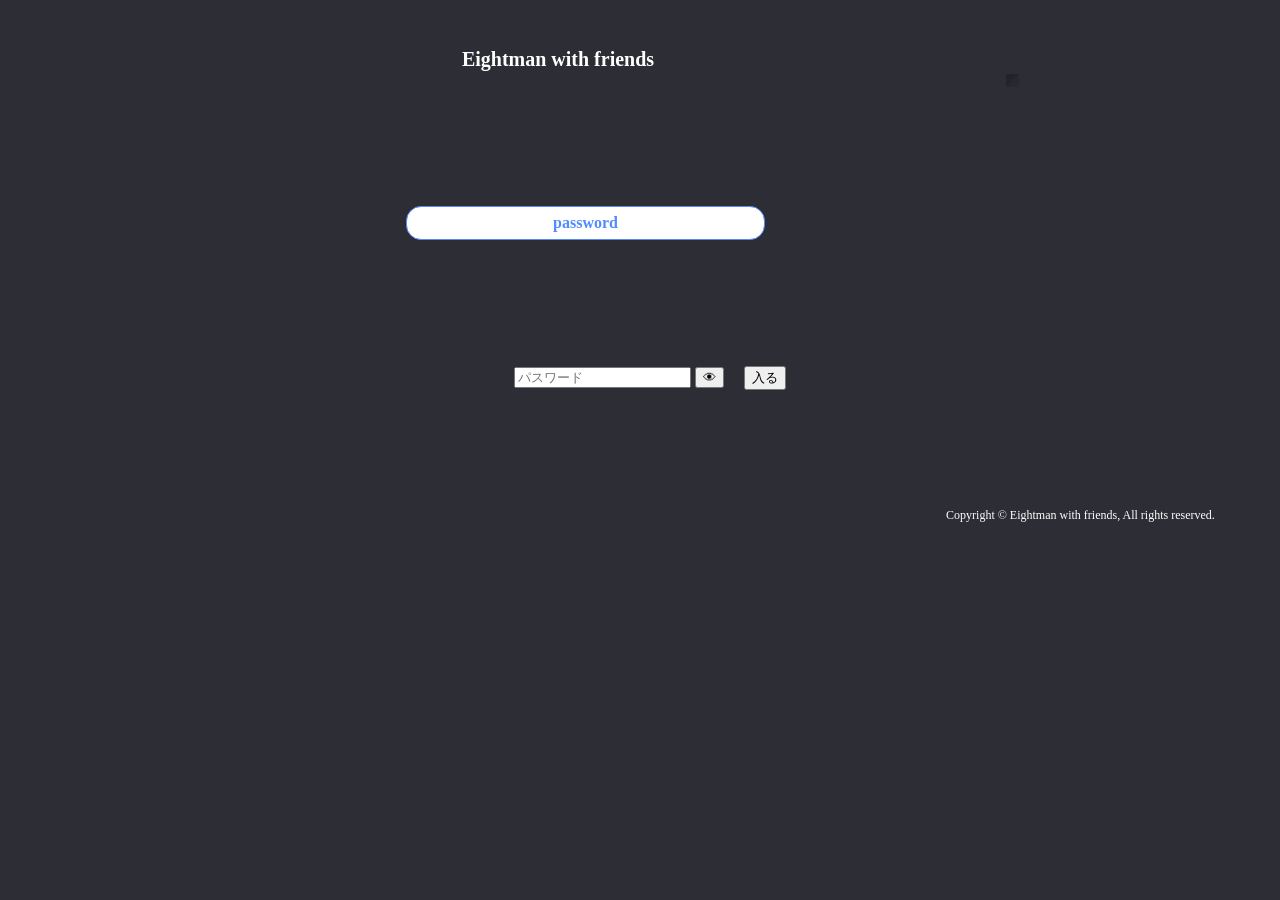
==== commit 60abb5db: "Add files via upload" ====
--- a/index.html
+++ b/index.html
@@ -18,6 +18,7 @@
 <h2 class="site-description sp-part-top sp-catchphrase" id="">息抜きに。</h2>
 <div class="extra sp-part-top sp-site-branding-extra" style="min-height: 20px" id="sp-site-branding-extra-1"></div></div></div></header>
 <div id="main" class="site-main sp-part-top sp-main">
+
 <div id="main-inner">
 <div id="primary" class="content-area">
 <div id="content" class="site-content sp-part-top sp-content page-toppage" role="main">
@@ -26,9 +27,37 @@
 <p style="text-align : left;" class="paragraph"> </p><br><br><br><br><br><br><br>
 <p style="text-align : center;" class="paragraph"> </p>
 <div id="sp-button-1" class="sp-part-top sp-button"><a href="#">password</a></div>
+
+<div style="text-align:center;">
+  <input type="password" id="password" placeholder="パスワード">
+  <button type="button" onclick="togglePassword()">👁</button>
+　<button type="button" onclick="checkPassword()">入る</button>
+  <p id="message"></p>
+</div>
+
+<script> 
+function togglePassword() { 
+  const password = document.getElementById("password");
+
+  if (password.type === "password") {
+    password.type = "text"; 
+  } else {
+    password.type = "password"; 
+  }
+}
+
+function checkPassword() {
+  const password = document.getElementById("password").value;
+  
+  if (password === "8man") {
+    window.location.href = "custom.html";
+  } else {
+    document.getElementById("message").textContent = "パスワードが違います。";
+  }
+}
+</script>
 <p style="text-align : center;" class="paragraph"> </p></div></article></div></div></div></div>
 <footer id="colophon" class="site-footer sp-part-top sp-footer2" role="contentinfo">
 <div id="colophon-inner" class="sp-part-top sp-footer-inner">
 <div id="sp-block-container-1" class="sp-part-top sp-block-container">
-<p class="copyright paragraph" style="text-align : right;">Copyright &copy; Eightman with friends, All rights reserved.<br>
-【掲載の記事・写真・イラストなどの無断複写・転載を禁じます】</p></div></div></footer></div><script type="text/javascript" src="navigation.js"></script></body></html>+<p class="copyright paragraph" style="text-align : right;">Copyright &copy; Eightman with friends, All rights reserved.</p></div></div></footer></div><script type="text/javascript" src="navigation.js"></script></body></html>
